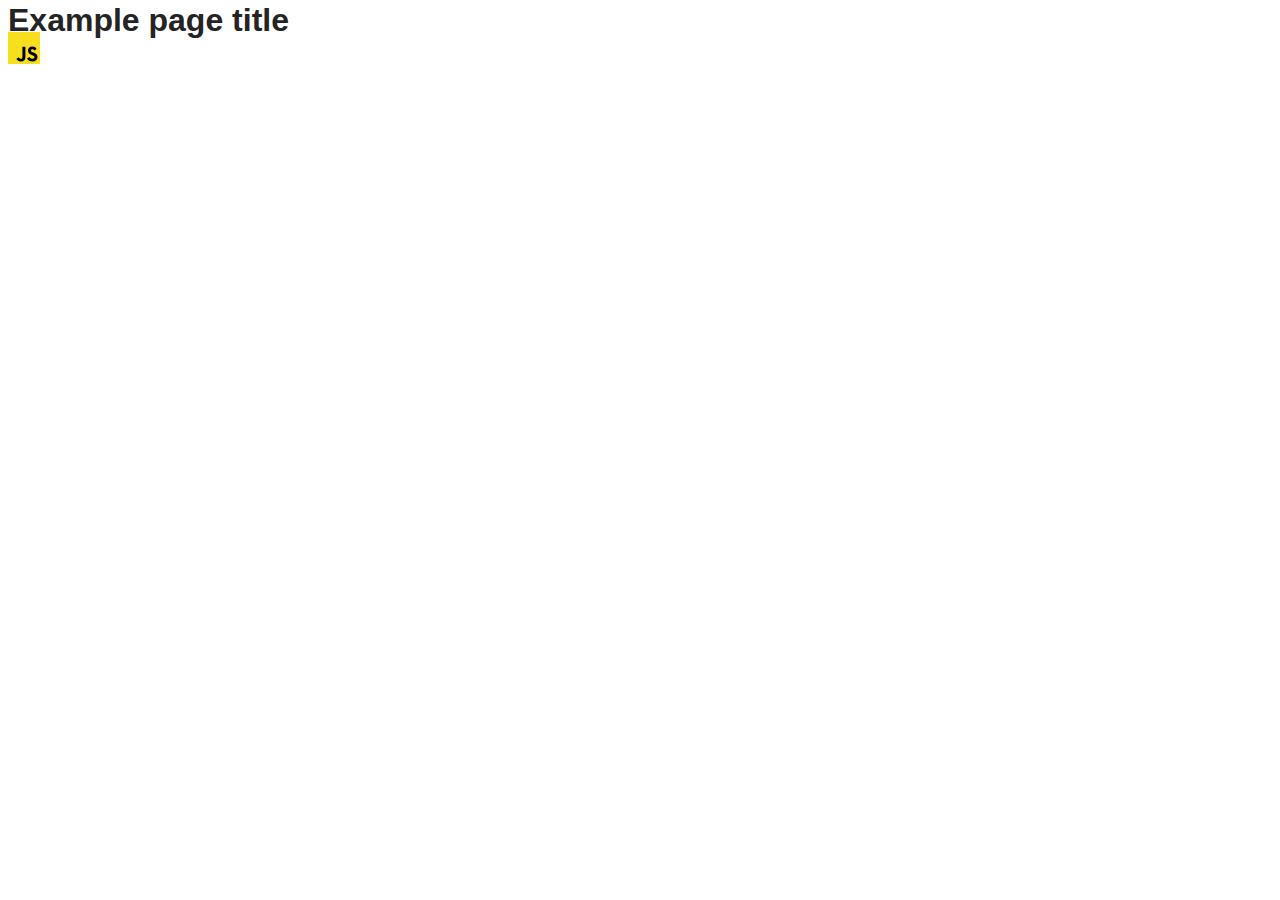
==== src/index.html @ 7457dc76 "Initial commit" ====
<!DOCTYPE html>
<html lang="en">
  <head>
    <meta charset="UTF-8" />
    <link rel="icon" type="image/svg+xml" href="/favicon.svg" />
    <meta name="viewport" content="width=device-width, initial-scale=1.0" />
    <title>Vanilla App Template</title>
    <link rel="stylesheet" href="./css/styles.css" />
  </head>
  <body>
    <load ="partials/header.html" />

    <section>
      <h1>Example page title</h1>
      <!-- Path to images as from index.html file -->
      <img src="./img/javascript.svg" alt="" />
    </section>

    <!-- Loads the specified .html file -->
    <load ="partials/vite-promo.html" />

    <script type="module" src="./main.js"></script>
  </body>
</html>
---- src/css/styles.css ----
/**
  |============================
  | include css partials with
  | default @import url()
  |============================
*/
@import url('./reset.css');
@import url('./vite-promo.css');
@import url('./header.css');

:root {
  font-family: Inter, Avenir, Helvetica, Arial, sans-serif;
  font-size: 16px;
  line-height: 24px;
  font-weight: 400;

  color: #242424;
  background-color: rgba(255, 255, 255, 0.87);

  font-synthesis: none;
  text-rendering: optimizeLegibility;
  -webkit-font-smoothing: antialiased;
  -moz-osx-font-smoothing: grayscale;
  -webkit-text-size-adjust: 100%;
}
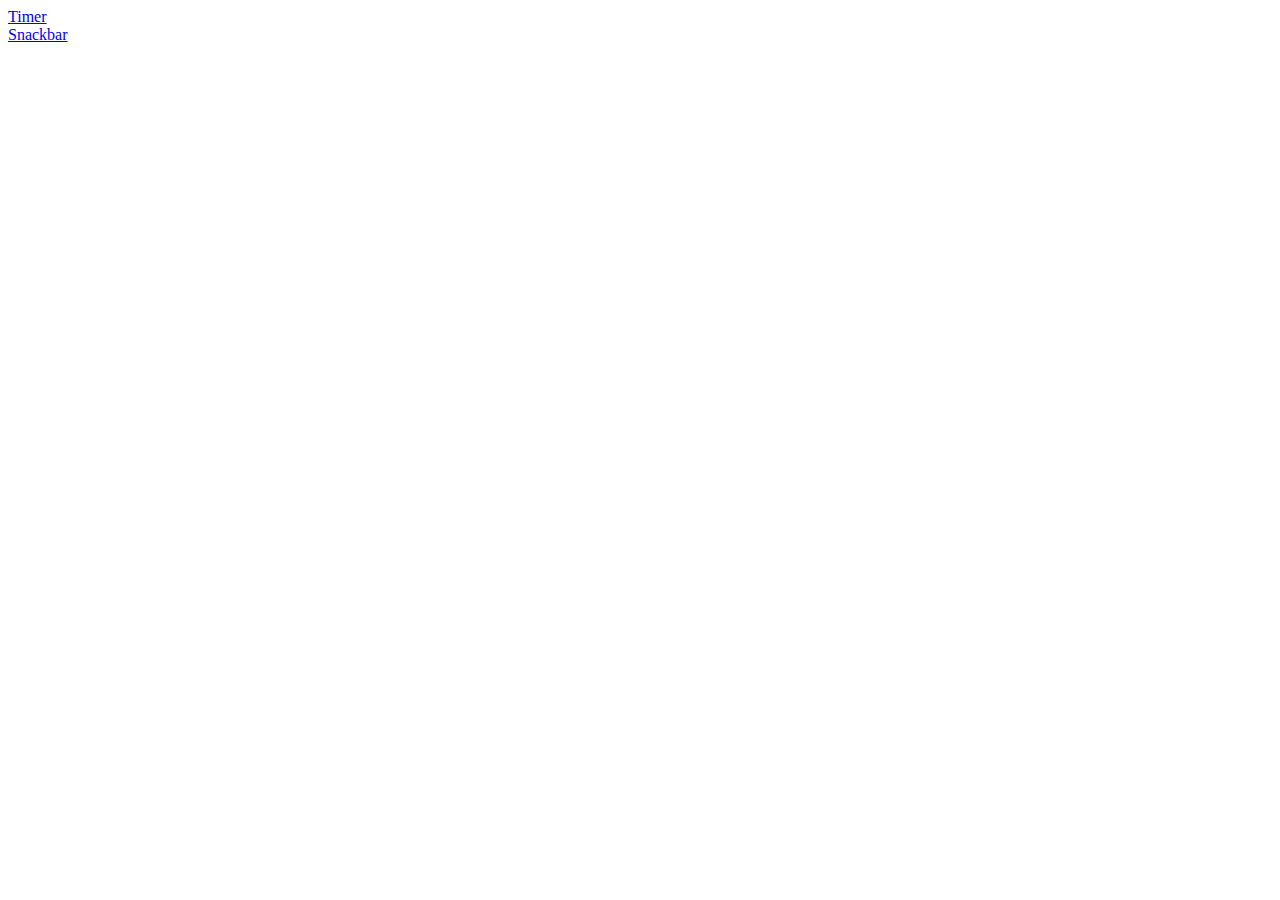
==== commit 206898be: "commit1" ====
--- a/src/index.html
+++ b/src/index.html
@@ -2,23 +2,12 @@
 <html lang="en">
   <head>
     <meta charset="UTF-8" />
-    <link rel="icon" type="image/svg+xml" href="/favicon.svg" />
+    <meta http-equiv="X-UA-Compatible" content="IE=edge" />
     <meta name="viewport" content="width=device-width, initial-scale=1.0" />
-    <title>Vanilla App Template</title>
-    <link rel="stylesheet" href="./css/styles.css" />
+    <title>HW10</title>
   </head>
   <body>
-    <load ="partials/header.html" />
-
-    <section>
-      <h1>Example page title</h1>
-      <!-- Path to images as from index.html file -->
-      <img src="./img/javascript.svg" alt="" />
-    </section>
-
-    <!-- Loads the specified .html file -->
-    <load ="partials/vite-promo.html" />
-
-    <script type="module" src="./main.js"></script>
+    <a href="./1-timer.html">Timer</a> <br />
+    <a href="./2-snackbar.html">Snackbar</a>
   </body>
 </html>
